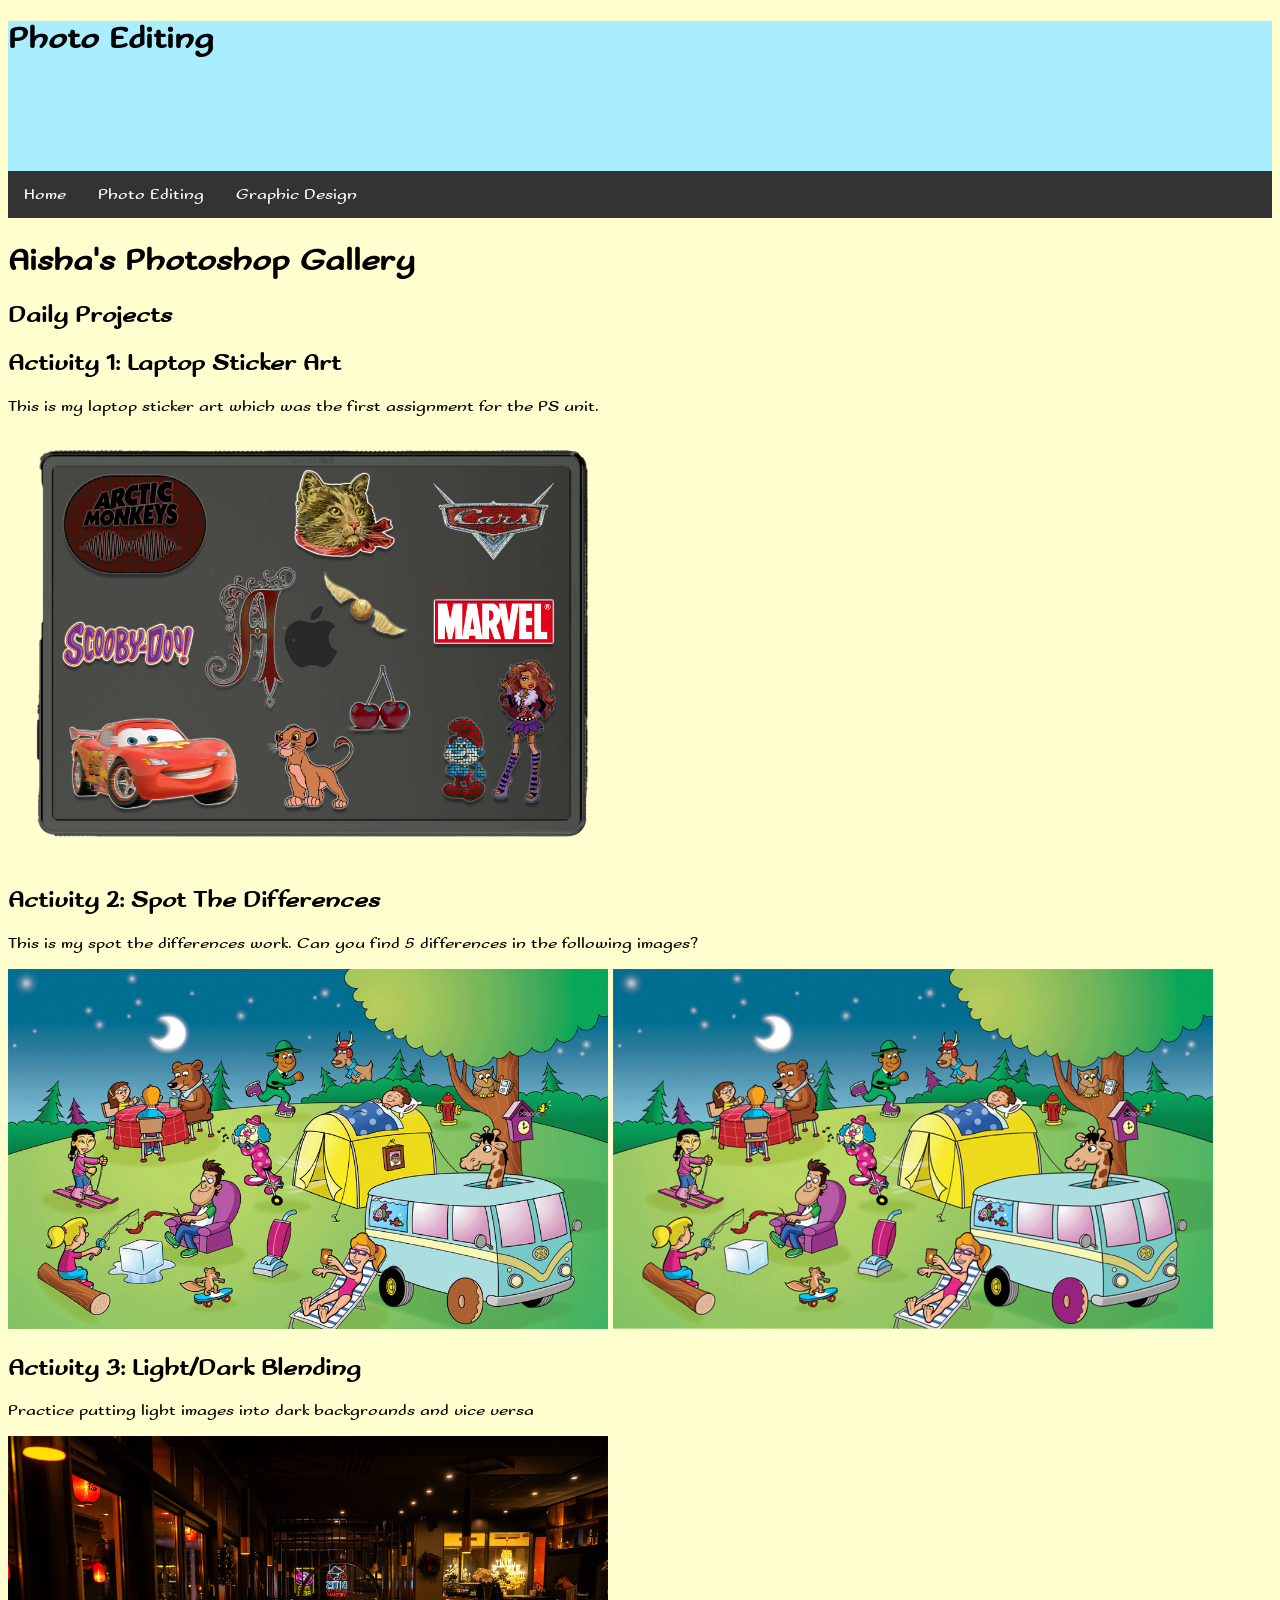
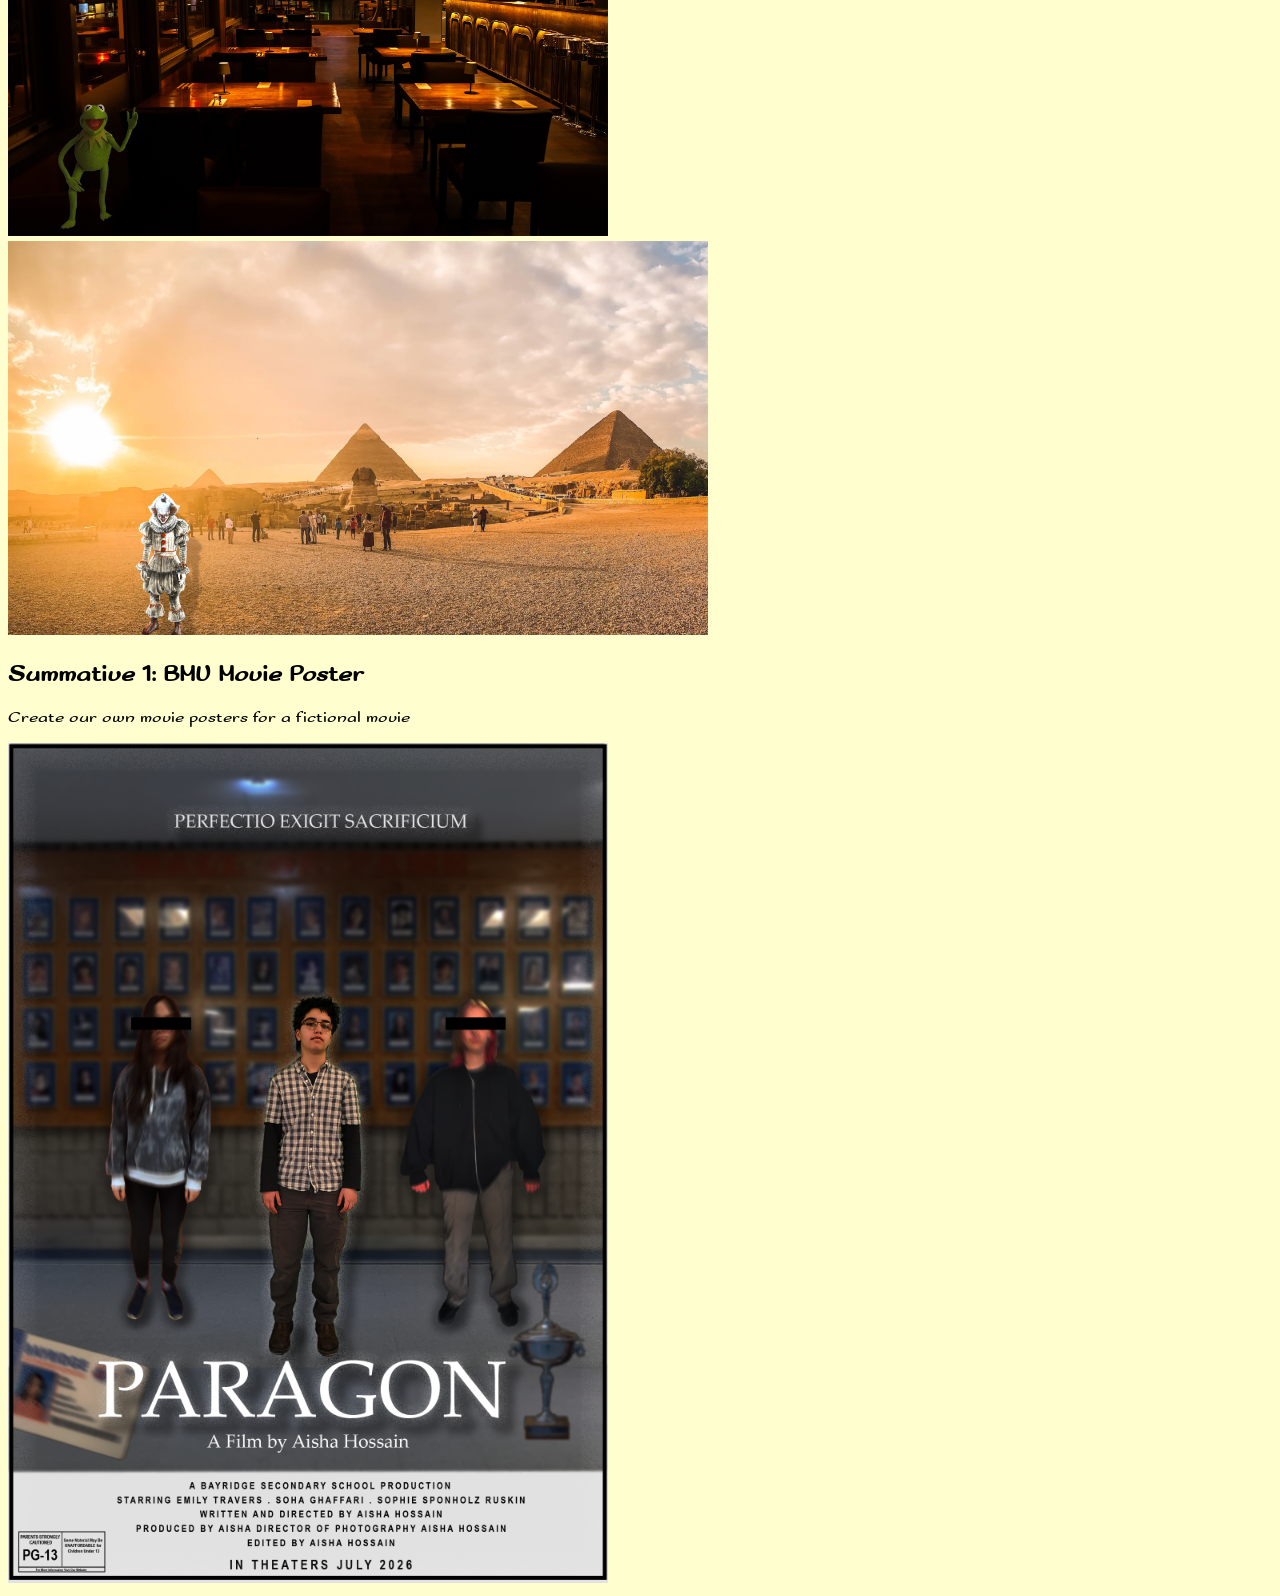
==== photoediting.html @ 7e6f1a80 "Add files via upload" ====
<!DOCTYPE html>
<html lang="en">
    
<head>
    <title>IDC2O - First Webpage</title>
    <link rel="stylesheet" href="Styles.Css">

   <link rel="preconnect" href="https://fonts.googleapis.com">
    <link rel="preconnect" href="https://fonts.gstatic.com" crossorigin>
    <link
        href="https://fonts.googleapis.com/css2?family=Betania+Patmos&family=Betania+Patmos+In&family=Sofadi+One&family=Yarndings+12+Charted&display=swap"
        rel="stylesheet">
</head>
    
<body>
    <header>
        <h1>Photo Editing</h1>
    </header>
    
 <nav>
        <ul>
            <li><a href="index.html">Home</a></li>
            <li><a href="photoediting.html">Photo Editing</a></li>
            <li><a href="graphicdesign.html">Graphic Design</a></li>
        </ul>
    </nav>

 <main>
    <h1>Aisha's Photoshop Gallery</h1>

    <h2>Daily Projects</h2>

     <h2>Activity 1: Laptop Sticker Art</h2>
    <p>This is my laptop sticker art which was the first assignment for the PS unit.</p>
    <img src="images/LaptopStickerPNG.png" alt="Dell laptop with stickers" width=600px>

     <h2>Activity 2: Spot The Differences</h2>
     <p>This is my spot the differences work. Can you find 5 differences in the following images?</p>
    <img src="images/SpotTheDifferencesUnchangedPNG.png" width=600px>
    <img src="images/SpotTheDifferencesChangedPNG.png" width=600px>

    <h2>Activity 3: Light/Dark Blending</h2>
    <p>Practice putting light images into dark backgrounds and vice versa</p>
    <img src="images/RestaurantWithKermitPNG.png" width=600px>
    <img src="images/PennywisePNG.png" width=700px>

    <h2>Summative 1: BMU Movie Poster</h2>
    <p>Create our own movie posters for a fictional movie</p>
    <img src="images/FINALMOVIEPOSTERPNG.png" width=600px>
 </main>  
</body>
    
</html>
---- Styles.Css ----
body {
    background-color: rgb(255, 254, 207);
    font-family: "Sofadi One", system-ui;
    font-weight: 400;
    font-style: normal;
}

header {
    height:150px;
    background-color: rgb(169, 238, 255);
}

nav {
    height: 50px;
}

ul {
  list-style-type: none;
  margin: 0;
  padding: 0;
  overflow: hidden;
  background-color: #333333;
}

ul li {
  float: left;
}

ul li a {
  display: block;
  color: white;
  text-align: center;
  padding: 14px 16px;
  text-decoration: none;
}

ul li a:hover {
  background-color: #111111;
}
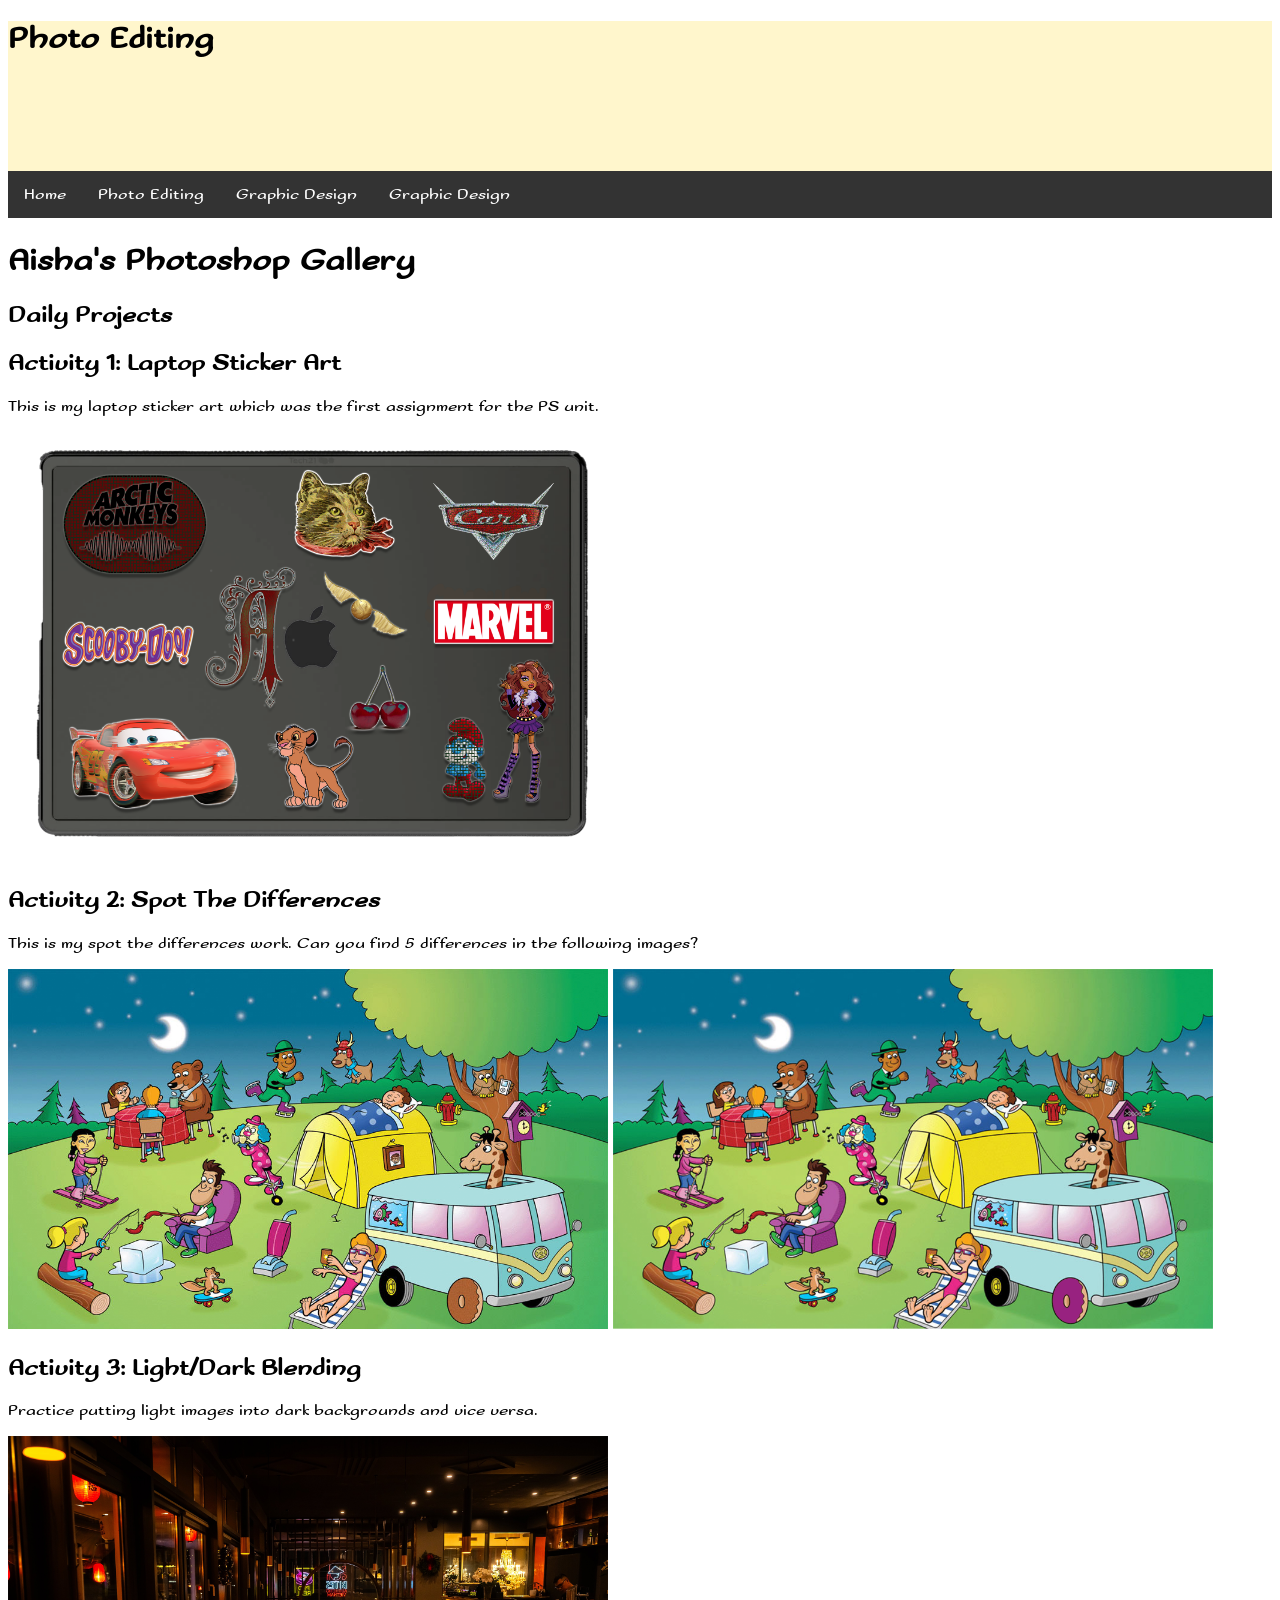
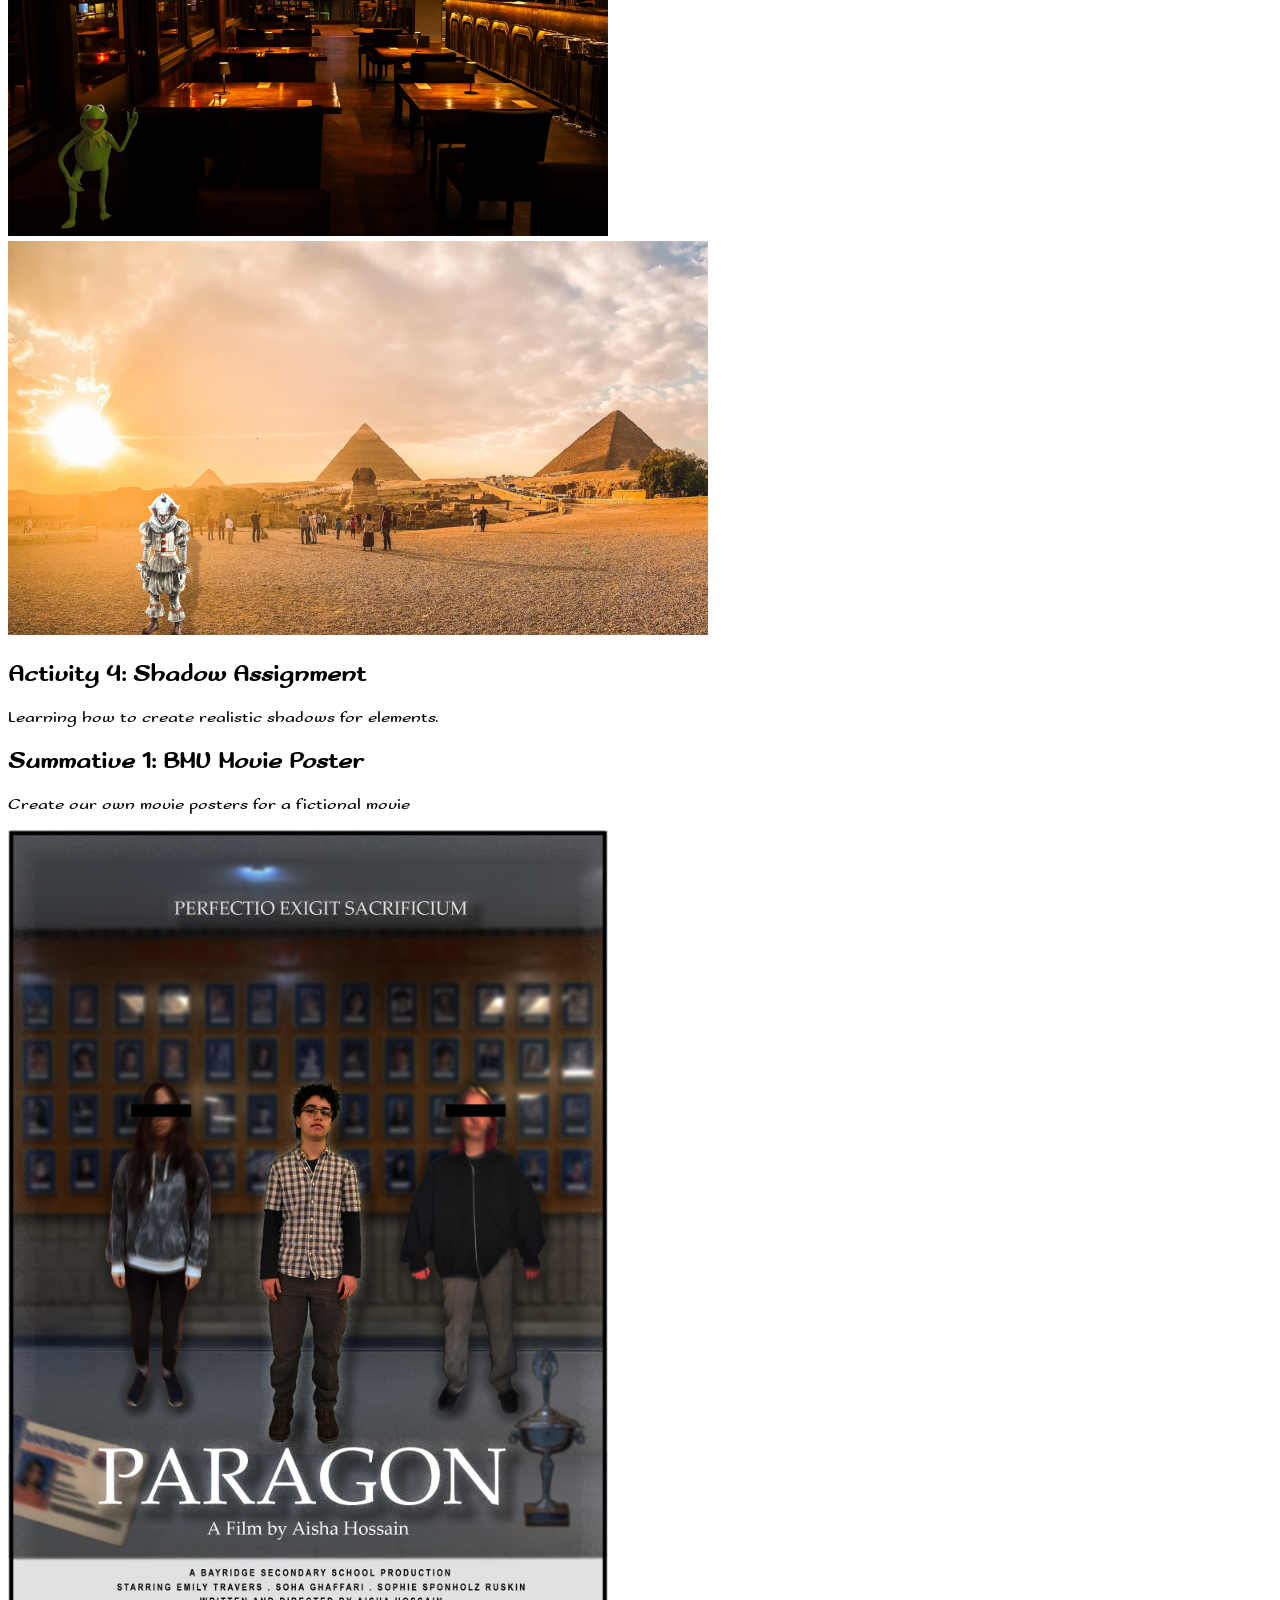
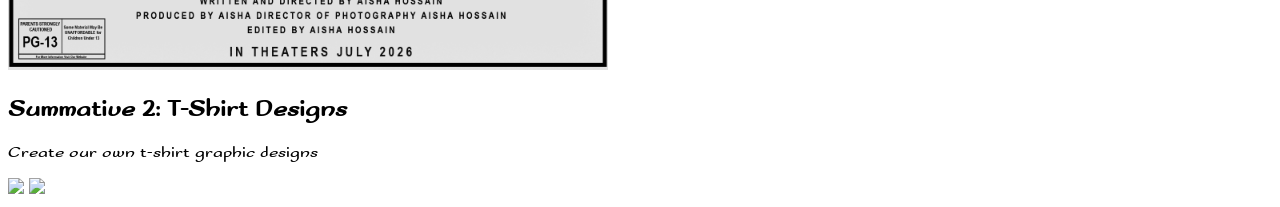
==== commit ea0e68a3: "Add files via upload" ====
--- a/photoediting.html
+++ b/photoediting.html
@@ -22,6 +22,7 @@
             <li><a href="index.html">Home</a></li>
             <li><a href="photoediting.html">Photo Editing</a></li>
             <li><a href="graphicdesign.html">Graphic Design</a></li>
+            <li><a href="videoediting.html">Graphic Design</a></li>
         </ul>
     </nav>
 
@@ -40,13 +41,22 @@
     <img src="images/SpotTheDifferencesChangedPNG.png" width=600px>
 
     <h2>Activity 3: Light/Dark Blending</h2>
-    <p>Practice putting light images into dark backgrounds and vice versa</p>
+    <p>Practice putting light images into dark backgrounds and vice versa.</p>
     <img src="images/RestaurantWithKermitPNG.png" width=600px>
     <img src="images/PennywisePNG.png" width=700px>
+
+    <h2>Activity 4: Shadow Assignment</h2>
+    <p>Learning how to create realistic shadows for elements.</p>
 
     <h2>Summative 1: BMU Movie Poster</h2>
     <p>Create our own movie posters for a fictional movie</p>
     <img src="images/FINALMOVIEPOSTERPNG.png" width=600px>
+
+    <h2>Summative 2: T-Shirt Designs</h2>
+    <p>Create our own t-shirt graphic designs</p>
+    <img src="images/FrontLogoFinal.png" width=600px>
+    <img src="images/ShirtBackFinal.png" width=600px>
+
  </main>  
 </body>
     
--- a/Styles.Css
+++ b/Styles.Css
@@ -1,13 +1,13 @@
 body {
-    background-color: rgb(255, 254, 207);
+    background-color: rgb(255, 255, 255);
     font-family: "Sofadi One", system-ui;
-    font-weight: 400;
+    font-weight: 2000;
     font-style: normal;
 }
 
 header {
     height:150px;
-    background-color: rgb(169, 238, 255);
+    background-color: rgb(255, 246, 204);
 }
 
 nav {
